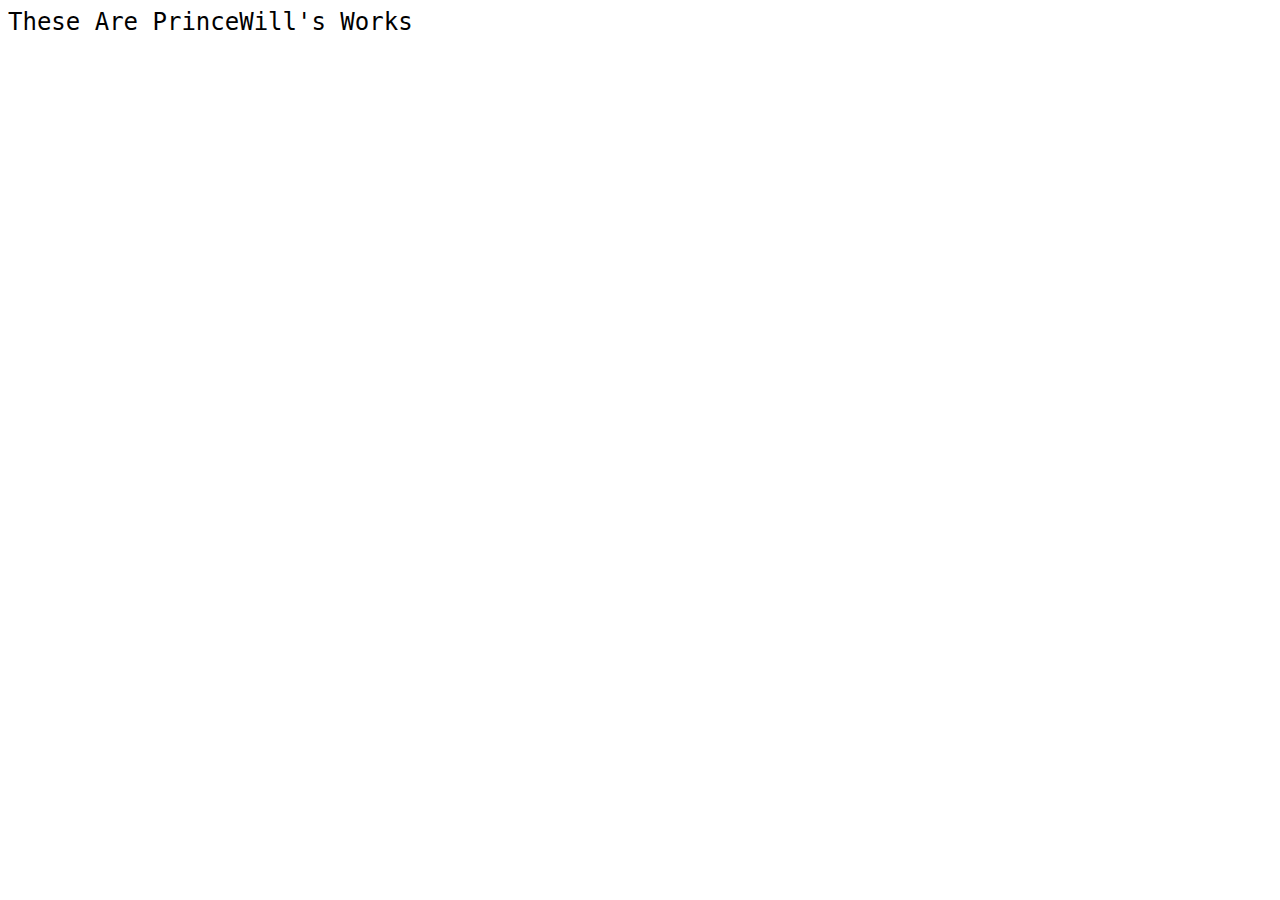
==== princewill.html @ 0b7ca012 "first commit" ====
<!DOCTYPE html>
<html lang="en">
<head>
    <meta charset="UTF-8">
    <meta name="viewport" content="width=device-width, initial-scale=1.0">
    <title>PrinceWill</title>
    <!-- <link rel="stylesheet" href="style.css"> -->
    <style>
         .prince_workcontainer {
            background-color: #fff; /* Add a background color to the container */
        }
        .prince_work {
  position: relative;
  font-size: 24px;
  font-family: monospace; /* Use a monospace font for a typing effect */
  overflow: hidden;
}

.prince_work::before {
  content: "";
  position: absolute;
  top: 0;
  left: 0;
  width: 0;
  height: 100%;
  background-color: #fff; /* Match the background color of the container */
  animation: typing 3s steps(40) forwards;
}

@keyframes typing {
  0% {
    width: 0;
  }
  100% {
    width: 100%;
  }
}
    </style>
</head>
<body>
   <div class="prince_workcontainer">
        <div class="prince_work">
            These Are PrinceWill's Works
        </div>
   </div>
</body>
</html>
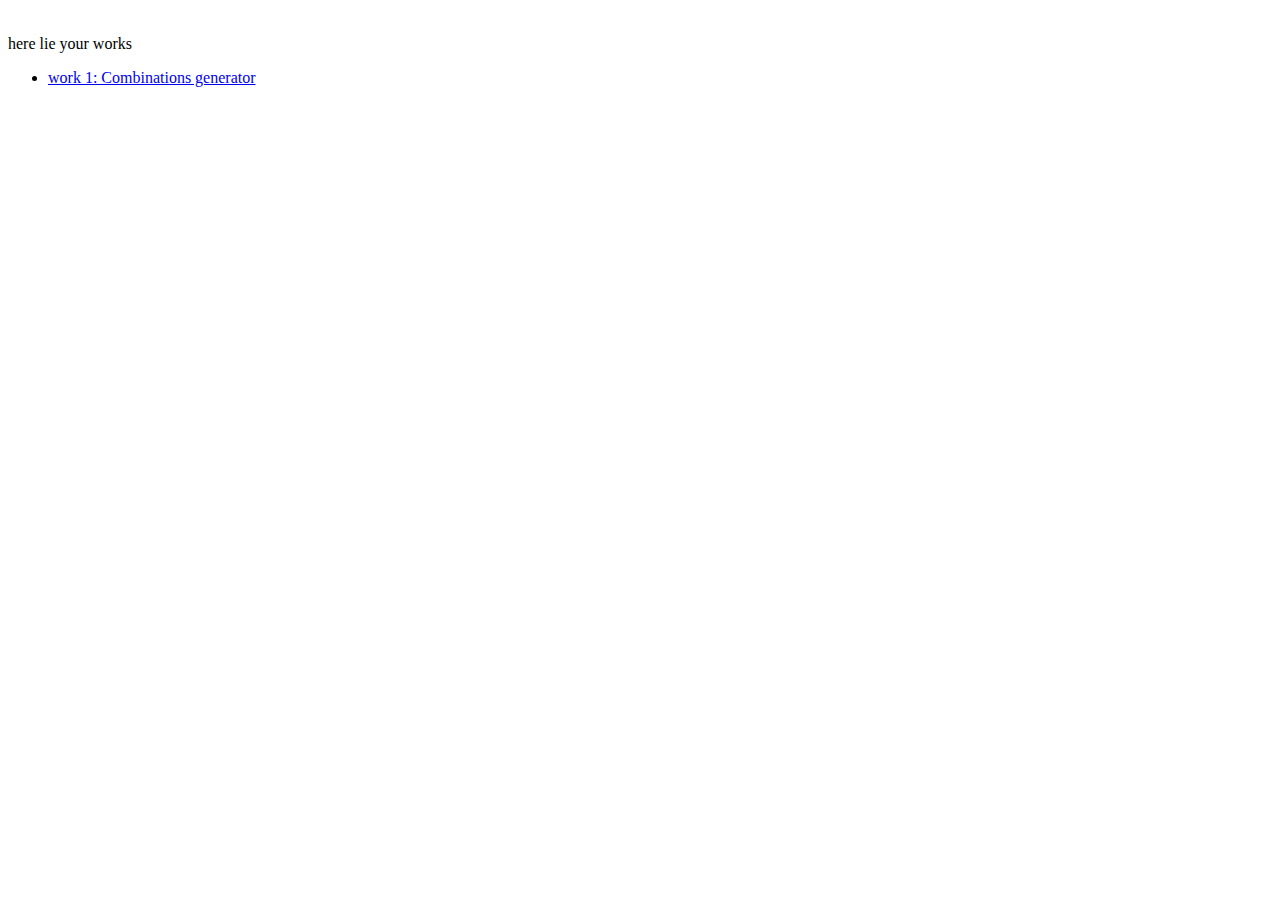
==== commit c84944bd: "new commit" ====
--- a/princewill.html
+++ b/princewill.html
@@ -4,44 +4,136 @@
     <meta charset="UTF-8">
     <meta name="viewport" content="width=device-width, initial-scale=1.0">
     <title>PrinceWill</title>
-    <!-- <link rel="stylesheet" href="style.css"> -->
+    <link rel="stylesheet" href="style.css">
     <style>
-         .prince_workcontainer {
-            background-color: #fff; /* Add a background color to the container */
+        /* Add some basic styling to the modal window */
+        .modal-container {
+            position: fixed;
+            top: 0;
+            right: 0;
+            bottom: 0;
+            left: 0;
+            background-color: rgba(0, 0, 0, 0.5);
+            display: none;
+            justify-content: center;
+            align-items: center;
         }
-        .prince_work {
-  position: relative;
-  font-size: 24px;
-  font-family: monospace; /* Use a monospace font for a typing effect */
-  overflow: hidden;
+
+        /* .modal-container.active {
+            display: flex;
+        } */
+        .modal-container.active {
+    position: fixed;
+    top: 0;
+    right: 0;
+    bottom: 0;
+    left: 0;
+    width: 100%;
+    height: 100vh;
+    display: flex;
+    justify-content: center;
+    align-items: center;
+    background-color: rgba(0, 0, 0, 0.5);
+    z-index: 1000; /* add a high z-index to ensure it's on top of everything */
 }
 
-.prince_work::before {
-  content: "";
-  position: absolute;
-  top: 0;
-  left: 0;
-  width: 0;
-  height: 100%;
-  background-color: #fff; /* Match the background color of the container */
-  animation: typing 3s steps(40) forwards;
+.modal {
+    width: 100%;
+    height: 100vh;
+    overflow: auto;
+    padding: 20px;
+    border-radius: 0;
+    box-shadow: none;
 }
 
-@keyframes typing {
-  0% {
-    width: 0;
-  }
-  100% {
-    width: 100%;
-  }
-}
+        /* .modal {
+            background-color: #fff;
+            padding: 20px;
+            border-radius: 10px;
+            box-shadow: 0 0 10px rgba(0, 0, 0, 0.2);
+            width: 80%;
+            max-width: 400px;
+            margin: 40px auto;
+            display: none;
+        } */
+
+        .modal.active {
+            display: block;
+        }
+
+        .close-modal {
+            background-color: #333;
+            color: #fff;
+            border: none;
+            padding: 10px 20px;
+            font-size: 16px;
+            cursor: pointer;
+        }
+
+        .close-modal:hover {
+            background-color: #444;
+        }
     </style>
 </head>
 <body>
-   <div class="prince_workcontainer">
+    <div class="prince_workcontainer">
         <div class="prince_work">
-            These Are PrinceWill's Works
+            Welcome Mr. PrinceWill
         </div>
-   </div>
+        <div class="div">here lie your works</div>
+        <ul>
+            <li><a href="https://combinations-generator.vercel.app/" class="modal-link" data-modal="combinations-generator">work 1: Combinations generator</a></li>
+        </ul>
+
+        <!-- Modal window container -->
+        <div class="modal-container">
+            <div class="modal" id="combinations-generator">
+                <h2>Combinations generator</h2>
+                <!-- iframe to load the external URL -->
+                <iframe src="" frameborder="0" width="100%" height="500"></iframe>
+                <button class="close-modal">Close</button>
+            </div>
+        </div>
+
+        <!-- JavaScript code to handle modal window -->
+        <script>
+            const modalLinks = document.querySelectorAll('.modal-link');
+            const modalContainer = document.querySelector('.modal-container');
+
+            modalLinks.forEach((link) => {
+                link.addEventListener('click', (e) => {
+                    e.preventDefault();
+                    const modalId = link.getAttribute('data-modal');
+                    const modal = document.getElementById(modalId);
+                    const iframe = modal.querySelector('iframe');
+                    iframe.src = link.href; // set the iframe src to the external URL
+                    modalContainer.classList.add('active');
+                    modal.classList.add('active');
+                    // neewline
+                    document.body.style.overflow = 'hidden'; // add this line
+                });
+            });
+
+            modalContainer.addEventListener('click', (e) => {
+                if (e.target === modalContainer) {
+                    modalContainer.classList.remove('active');
+                    document.querySelectorAll('.modal.active').forEach((modal) => {
+                        modal.classList.remove('active');
+                    });
+                    // new line
+                    document.body.style.overflow = ''; // reset overflow style
+                }
+            });
+
+            document.querySelectorAll('.close-modal').forEach((button) => {
+                button.addEventListener('click', () => {
+                    modalContainer.classList.remove('active');
+                    document.querySelectorAll('.modal.active').forEach((modal) => {
+                        modal.classList.remove('active');
+                    });
+                });
+            });
+        </script>
+    </div>
 </body>
 </html>--- a/style.css
+++ b/style.css
@@ -0,0 +1,108 @@
+
+/* body {
+    display: flex;
+    justify-content: center;
+    align-items: center;
+} */
+.work_container{
+    height: 100%;
+    width: 100%;
+    display: flex;
+    flex-direction: column;
+    justify-content: center;
+    align-items: center;
+}
+.work_main{
+    border: solid;
+    border-radius: 20px;
+    padding: 30px;
+}
+.work_maintop{
+    font-size: xx-large;
+    font-weight: bolder;
+    text-decoration: underline;
+    margin-bottom: 50px;
+}
+.work_mainbodylist li{
+    list-style: decimal; /* changed from "style" to "none" */
+    padding-bottom: 20px;
+    font-size: x-large;
+}
+.modal {
+    display: none; /* Hidden by default */
+    position: fixed; /* Stay in place */
+    z-index: 1; /* Sit on top */
+    left: 0;
+    top: 0;
+    width: 100%; /* Full width */
+    height: 100%; /* Full height */
+    overflow: auto; /* Enable scroll if needed */
+    background-color: rgb(0,0,0); /* Fallback color */
+    background-color: rgba(0,0,0,0.4); /* Black w/ opacity */
+    padding-top: 60px;
+}
+.modal-content {
+    background-color: #fefefe;
+    margin: auto;
+    padding: 20px;
+    border: 1px solid #888;
+    width: 80%;
+    box-shadow: 0 0 10px rgba(0, 0, 0, 0.2);
+    border-radius: 10px;
+}
+.close {
+    color: #aaaaaa;
+    float: right;
+    font-size: 28px;
+    font-weight: bold;
+}
+.close:hover,
+.close:focus {
+    color: #000;
+    text-decoration: none;
+    cursor: pointer;
+}
+.modal-content h2 {
+    font-size: 24px;
+    font-weight: bold;
+    margin-bottom: 10px;
+}
+.modal-content input[type="text"] {
+    width: 80%;
+    padding: 10px;
+    font-size: 18px;
+    border: 1px solid #ccc;
+    border-radius: 5px;
+}
+.modal-content button[type="button"] {
+    background-color: #4CAF50;
+    color: #fff;
+    padding: 10px 20px;
+    border: none;
+    border-radius: 5px;
+    cursor: pointer;
+}
+.modal-content button[type="button"]:hover {
+    background-color: #3e8e41;
+}
+
+
+/* Prince will */
+.prince_workcontainer {
+    background-color: #fff; 
+  }
+  
+  .prince_work {
+    position: relative;
+    font-size: 24px;
+    overflow: hidden;
+    white-space: nowrap; 
+    transform: translateX(-100%); 
+    animation: slideIn 2s forwards; 
+  }
+  
+  @keyframes slideIn {
+    to {
+      transform: translateX(0);
+    }
+  }